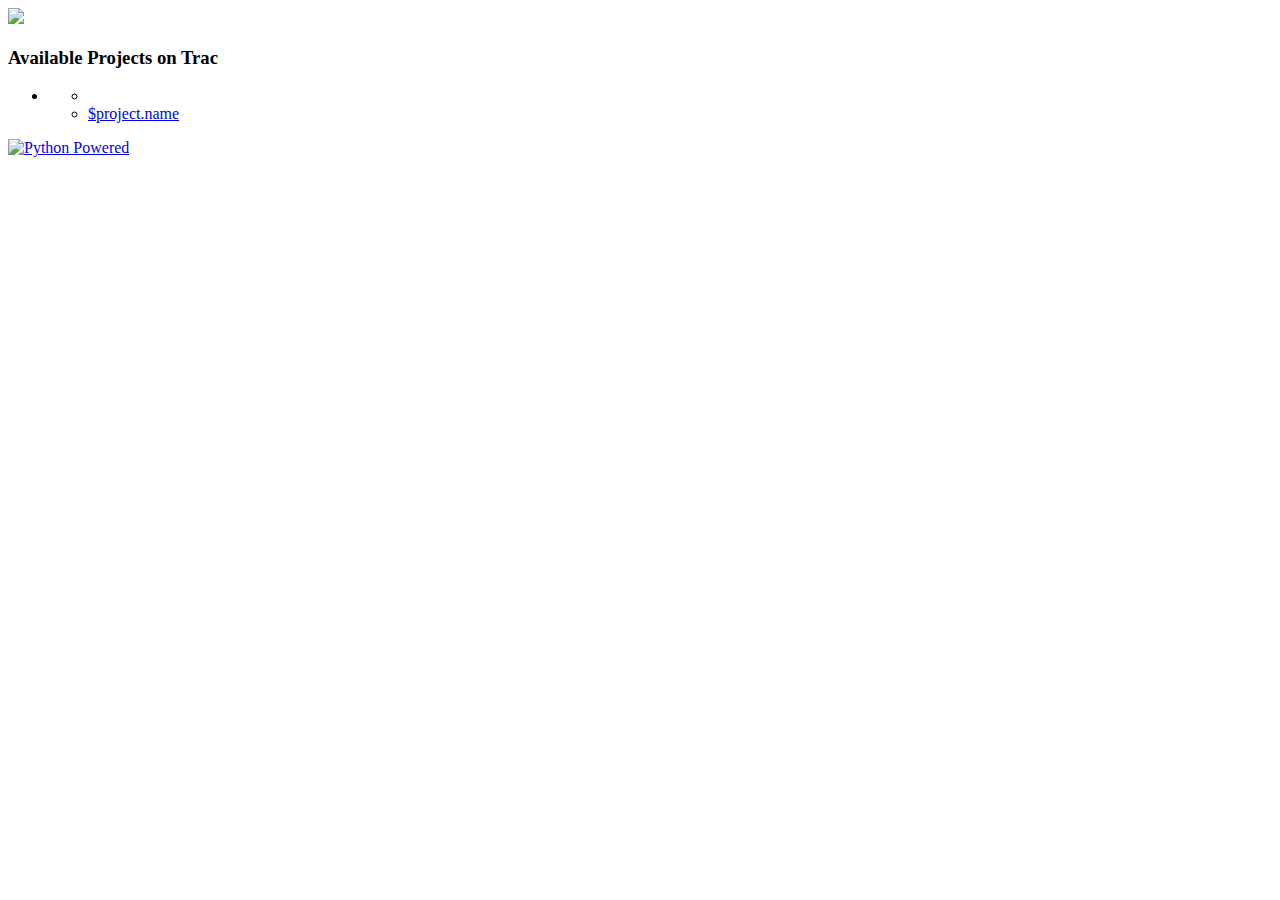
==== templates/index.html @ 6f395891 "fists files" ====
<!DOCTYPE html
    PUBLIC "-//W3C//DTD XHTML 1.0 Strict//EN"
    "http://www.w3.org/TR/xhtml1/DTD/xhtml1-strict.dtd">
<html xmlns="http://www.w3.org/1999/xhtml"
      xmlns:py="http://genshi.edgewall.org/"
      xmlns:xi="http://www.w3.org/2001/XInclude">
<head>
	<title>Available Projects on Trac</title>

	<link rel="shortcut icon" href="/protoboard/chrome/common/trac.ico" type="image/x-icon" />
    <link rel="icon" href="/protoboard/chrome/common/trac.ico" type="image/x-icon" />
    
	<link href="/protoboard/chrome/common/personalization_home_trac/personalized.css" rel="stylesheet" type="text/css" />
	<meta name="robots" content="noindex, nofollow" />
	<script type="text/javascript">
	function hasClass(ele,cls) {
		return ele.className.match(new RegExp('(\\s|^)'+cls+'(\\s|$)'));
	}
	function addClass(ele,cls) {
		if (!this.hasClass(ele,cls)) ele.className += " "+cls;
	}
	function removeClass(ele,cls) {
		if (hasClass(ele,cls)) {
			var reg = new RegExp('(\\s|^)'+cls+'(\\s|$)');
			ele.className=ele.className.replace(reg,' ');
		}
	}

	backs = ["1227920142561.jpeg"];
	</script>  
</head>

<body>
	<div id="container">
		<div id="header"><img src="/protoboard/chrome/common/personalization_home_trac/trac_logo.png" /></div>
		<div id="Content">
			<div class="heroLeft">
				<h3><span>Available Projects on Trac</span></h3>
				<ul class="heroNavigation ui-accordion">
				<li>
					<ul>
					
						  <py:for each="project in projects" py:choose="">
							<li py:when="'sandbox' in project.name.lower()">
								<!--Sandbox-->
							</li>
							<li py:otherwise=""><a href="$project.href" title="$project.description">$project.name</a></li>
						  </py:for>
					</ul>
				</li>
				</ul>
			</div>
		</div>
		<div id="footer">
			<a href="http://python.org">
			<img src="http://www.python.org/community/logos/python-powered-w-100x40.png" alt="Python Powered"/>
			</a>
		</div>
	</div>
	<script type="text/javascript">
		var content = document.getElementById("Content");
		rdm_index = Math.floor(Math.random()*backs.length);
		content.style.background = "transparent url('/protoboard/chrome/common/personalization_home_trac/backgrounds/" +  backs[rdm_index] + "') 0 0 no-repeat";
		
		addClass(content, "back_" + Math.floor(rdm_index));
	</script>
  </body>
</html>
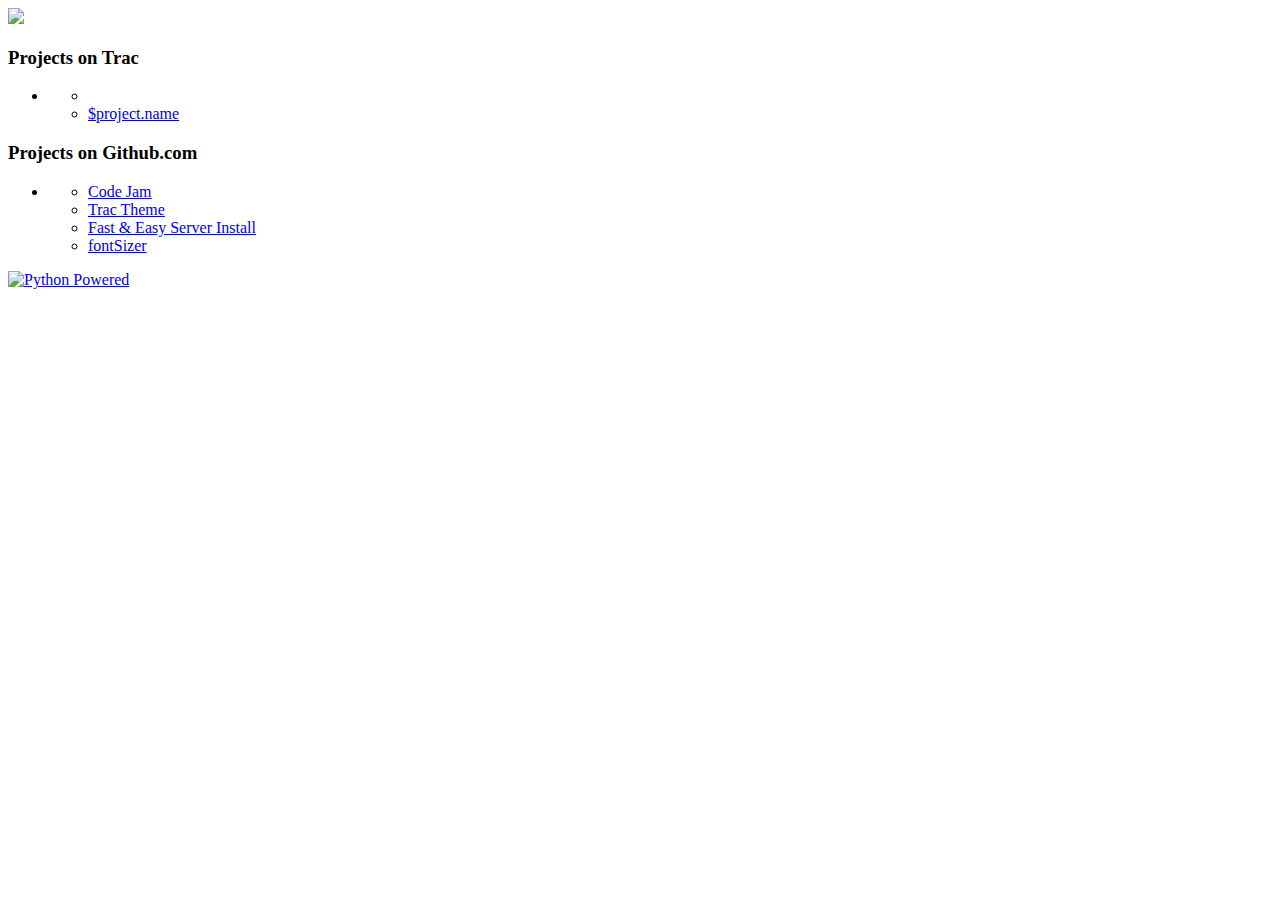
==== commit 9c8b5585: "new images and change protoboard folder to myoutgo" ====
--- a/templates/index.html
+++ b/templates/index.html
@@ -4,13 +4,12 @@
 <html xmlns="http://www.w3.org/1999/xhtml"
       xmlns:py="http://genshi.edgewall.org/"
       xmlns:xi="http://www.w3.org/2001/XInclude">
-<head>
-	<title>Available Projects on Trac</title>
-
-	<link rel="shortcut icon" href="/protoboard/chrome/common/trac.ico" type="image/x-icon" />
-    <link rel="icon" href="/protoboard/chrome/common/trac.ico" type="image/x-icon" />
+  <head>
+    <title>Available Projects on Protoboard</title>
+	<link rel="shortcut icon" href="/myoutgo/chrome/common/trac.ico" type="image/x-icon" />
+    <link rel="icon" href="/myoutgo/chrome/common/trac.ico" type="image/x-icon" />
     
-	<link href="/protoboard/chrome/common/personalization_home_trac/personalized.css" rel="stylesheet" type="text/css" />
+	<link href="/myoutgo/chrome/common/personalization_home_trac/personalized.css" rel="stylesheet" type="text/css" />
 	<meta name="robots" content="noindex, nofollow" />
 	<script type="text/javascript">
 	function hasClass(ele,cls) {
@@ -26,16 +25,16 @@
 		}
 	}
 
-	backs = ["1227920142561.jpeg"];
+	backs = ["1223287779413.jpeg", "1223287789692.jpeg", "1223299128959.jpeg", "1227920142561.jpeg", "1227944208161.jpeg", "1227965332814.jpeg"];
 	</script>  
-</head>
+  </head>
 
 <body>
 	<div id="container">
-		<div id="header"><img src="/protoboard/chrome/common/personalization_home_trac/trac_logo.png" /></div>
+		<div id="header"><img src="/myoutgo/chrome/common/personalization_home_trac/trac_logo.png" /></div>
 		<div id="Content">
 			<div class="heroLeft">
-				<h3><span>Available Projects on Trac</span></h3>
+				<h3><span>Projects on Trac</span></h3>
 				<ul class="heroNavigation ui-accordion">
 				<li>
 					<ul>
@@ -50,6 +49,23 @@
 				</li>
 				</ul>
 			</div>
+
+
+			<div class="heroRight">
+			<h3><span>Projects on Github.com</span></h3>
+			<ul class="heroNavigation ui-accordion">
+			<li>
+			<ul>
+				<li><a href="http://github.com/coto/code-jam" title="Google Code Jam">Code Jam</a></li>
+				<li><a href="http://github.com/coto/trac-theme" title="Trac Theme">Trac Theme</a></li>
+				<li><a href="http://github.com/coto/fast-easy-server-install" title="fast-easy-server-install">Fast &amp; Easy Server Install</a></li>
+				<li><a href="http://github.com/coto/code-jam" title="jQuery Plugin fontsizer">fontSizer</a></li>
+			</ul>
+			</li>
+			</ul>
+			</div>
+			
+			
 		</div>
 		<div id="footer">
 			<a href="http://python.org">
@@ -60,7 +76,7 @@
 	<script type="text/javascript">
 		var content = document.getElementById("Content");
 		rdm_index = Math.floor(Math.random()*backs.length);
-		content.style.background = "transparent url('/protoboard/chrome/common/personalization_home_trac/backgrounds/" +  backs[rdm_index] + "') 0 0 no-repeat";
+		content.style.background = "transparent url('/myoutgo/chrome/common/personalization_home_trac/backgrounds/" +  backs[rdm_index] + "') 0 0 no-repeat";
 		
 		addClass(content, "back_" + Math.floor(rdm_index));
 	</script>
